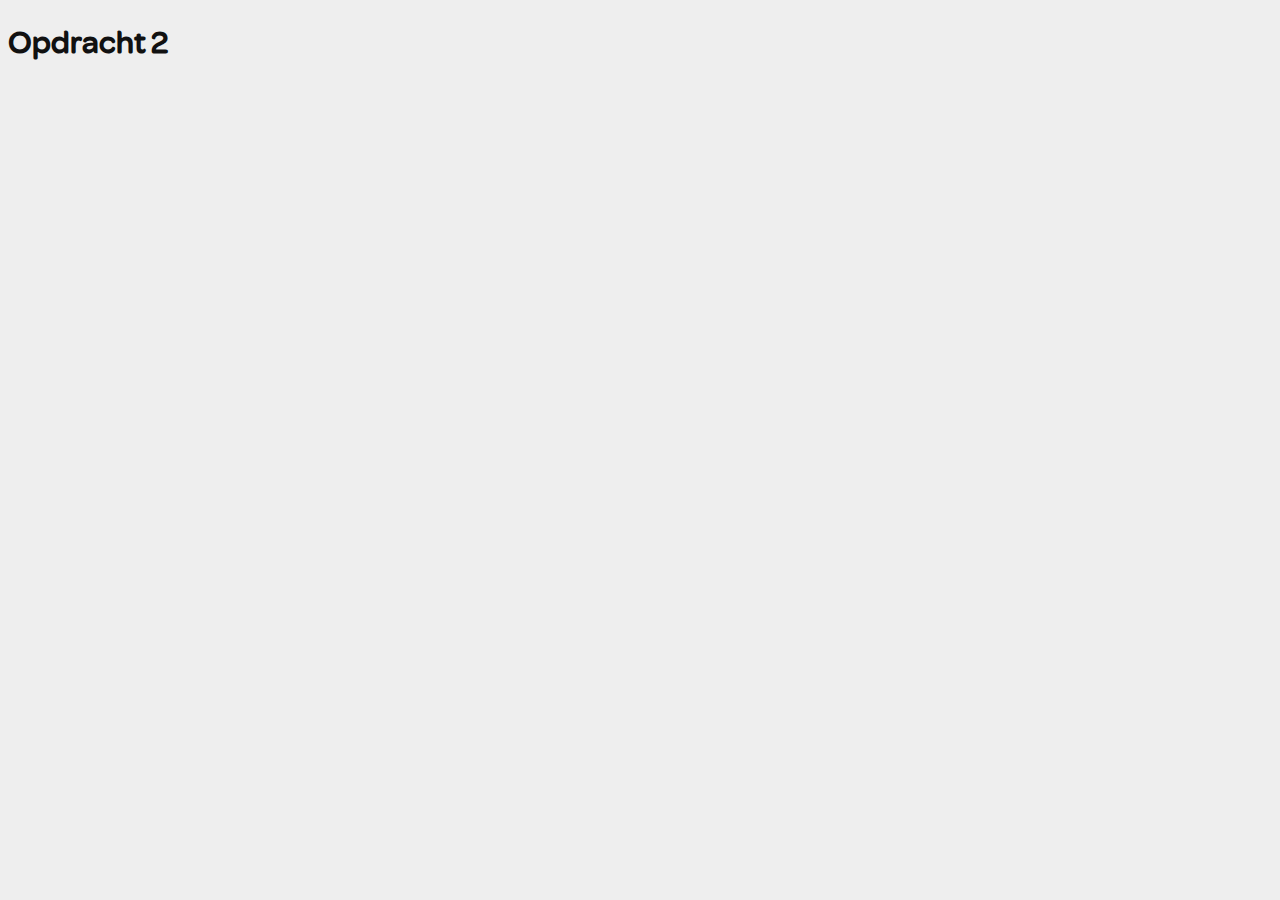
==== opdracht2/index.html @ ade81ae4 "Add files via upload" ====
<!doctype html>
<html lang="nl">
	
<head>
	<meta charset="UTF-8">
	<meta name="author" content="jouw naam">
	<meta name="viewport" content="width=device-width, initial-scale=1">
	
	<title>Opdracht 2: Interactie galore - Frontend voor Designers</title>
	
	<link href="styles/style.css" rel="stylesheet">
  <link rel="icon" type="image/svg+xml" href="images/favicon.svg">
</head>

<body>
	<h1>Opdracht 2</h1>

	<script defer src="scripts/script.js"></script>
</body>
	
</html>
---- opdracht2/styles/style.css ----
/* CSS Document */

/*********/
/* FONTS */
/*********/
@font-face {
	font-family: 'eenfont';
	src: url('../fonts/eenfont.woff2') format('woff2'),
			 url('../fonts/eenfont.woff') format('woff');
	font-weight: normal;
	font-style: normal;

}





/**************/
/* CSS REMEDY */
/**************/
*, *::after, *::before {
  box-sizing:border-box;  
}

button:not[disabled], summary {
	cursor: pointer;
}





/*********************/
/* CUSTOM PROPERTIES */
/*********************/
:root {
	/* startje */
	--color-text:#111;
	--color-background:#eee;
}





/****************/
/* JOUW STYLING */
/****************/
body {
  font-family:eenfont, sans-serif;
  color:var(--color-text);
  background-color:var(--color-background);
}

/* jouw code */
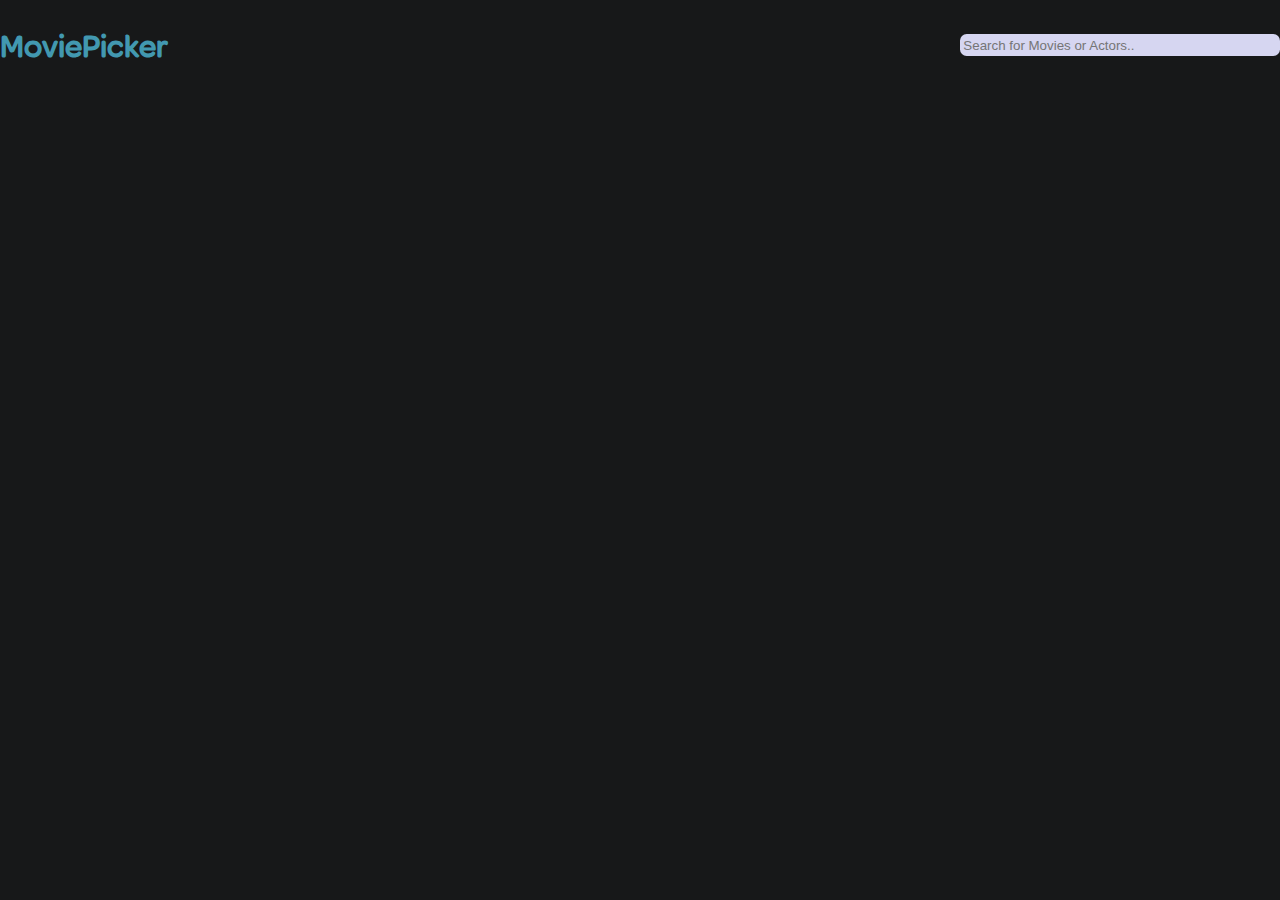
==== commit e9eb4c42: "fix responsiveness" ====
--- a/opdracht2/index.html
+++ b/opdracht2/index.html
@@ -1,21 +1,22 @@
-<!doctype html>
-<html lang="nl">
-	
+<!DOCTYPE html>
+<html lang="en">
 <head>
-	<meta charset="UTF-8">
-	<meta name="author" content="jouw naam">
-	<meta name="viewport" content="width=device-width, initial-scale=1">
-	
-	<title>Opdracht 2: Interactie galore - Frontend voor Designers</title>
-	
-	<link href="styles/style.css" rel="stylesheet">
-  <link rel="icon" type="image/svg+xml" href="images/favicon.svg">
+    <meta charset="UTF-8">
+    <meta http-equiv="X-UA-Compatible" content="IE=edge">
+    <meta name="viewport" content="width=device-width, initial-scale=1.0">
+    <title>Opdracht 2: Interactie galore - Frontend voor Designers</title>
+    <link rel="stylesheet" href="styles/style.css">
+	<link rel="icon" type="image/svg+xml" href="images/favicon.svg">
+	<script src="scripts/script.js"></script>
 </head>
+<body>
+	<nav>
+		<h1>
+			MoviePicker
+		</h1>
 
-<body>
-	<h1>Opdracht 2</h1>
-
-	<script defer src="scripts/script.js"></script>
+		<input type="text" placeholder="Search for Movies or Actors..">
+	</nav>
+    
 </body>
-	
-</html>
+</html>--- a/opdracht2/styles/style.css
+++ b/opdracht2/styles/style.css
@@ -16,11 +16,10 @@
 
 
 
-/**************/
-/* CSS REMEDY */
-/**************/
 *, *::after, *::before {
   box-sizing:border-box;  
+  margin: 0;
+  padding: 0;
 }
 
 button:not[disabled], summary {
@@ -35,23 +34,42 @@
 /* CUSTOM PROPERTIES */
 /*********************/
 :root {
-	/* startje */
-	--color-text:#111;
-	--color-background:#eee;
+	--clr-background: #171819;
+	--clr-headers: #d6d6f1;
+	--clr-primaryfont: #4298b0;
 }
 
 
 
 
-
-/****************/
-/* JOUW STYLING */
-/****************/
 body {
   font-family:eenfont, sans-serif;
   color:var(--color-text);
-  background-color:var(--color-background);
+  background-color:var(--clr-background);
 }
 
-/* jouw code */
 
+
+/* navbar */
+
+nav {
+	display: flex;
+	flex-direction: row;
+	justify-content: space-between;
+	/* border: 1em solid var(--clr-background); */
+	height: 10vh;
+	align-items: center;
+}
+
+nav h1 {
+	color: var(--clr-primaryfont);
+}
+
+nav input {
+	background-color: var(--clr-headers);
+	border: none;
+	padding: 0.25em;
+	width: 25%;
+	border-radius: 0.5em;
+}
+
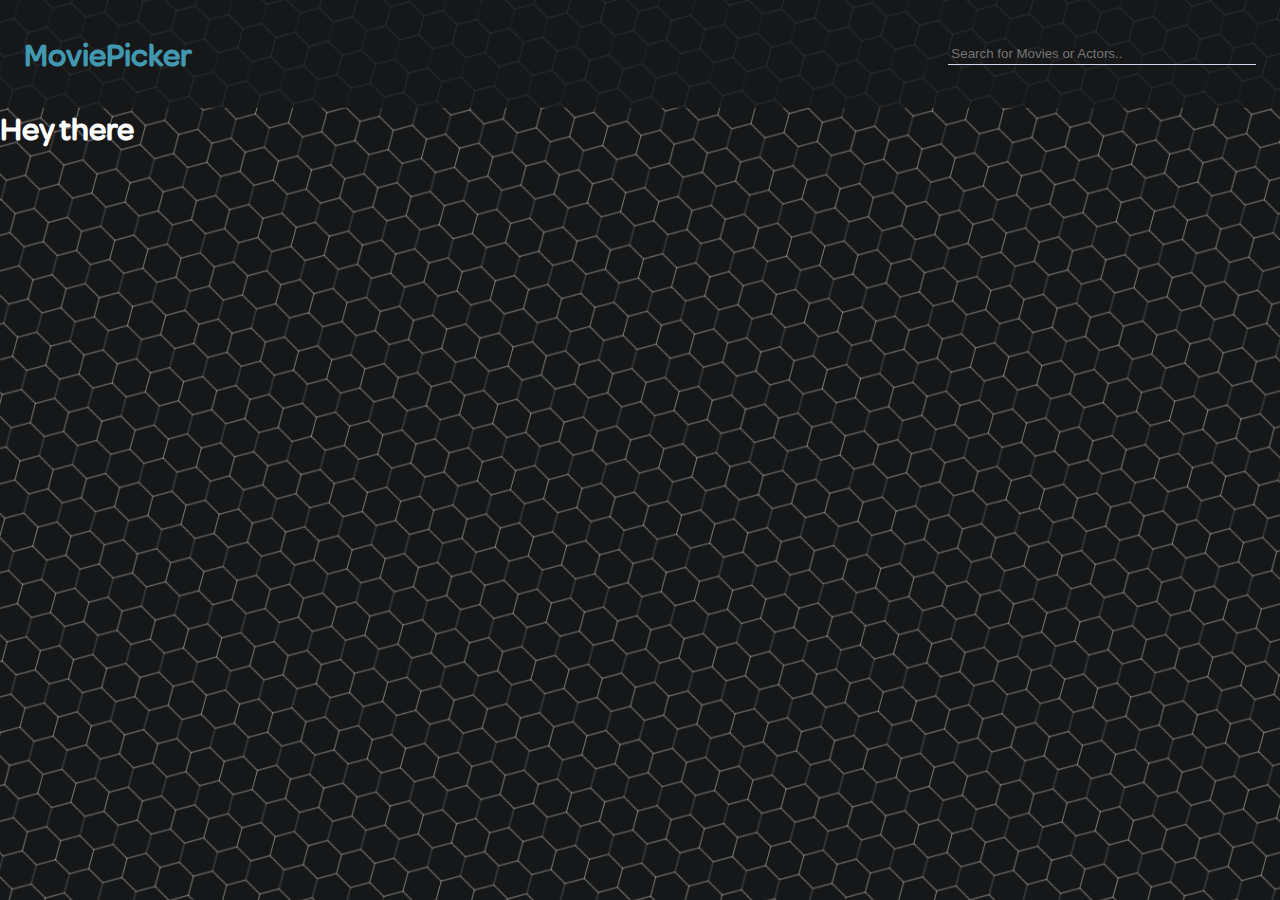
==== commit 762d986a: "startje gemaakt" ====
--- a/opdracht2/index.html
+++ b/opdracht2/index.html
@@ -6,7 +6,6 @@
     <meta name="viewport" content="width=device-width, initial-scale=1.0">
     <title>Opdracht 2: Interactie galore - Frontend voor Designers</title>
     <link rel="stylesheet" href="styles/style.css">
-	<link rel="icon" type="image/svg+xml" href="images/favicon.svg">
 	<script src="scripts/script.js"></script>
 </head>
 <body>
@@ -17,6 +16,8 @@
 
 		<input type="text" placeholder="Search for Movies or Actors..">
 	</nav>
+
+	<h1 id="h1">Hey there</h1>
     
 </body>
 </html>--- a/opdracht2/styles/style.css
+++ b/opdracht2/styles/style.css
@@ -35,6 +35,7 @@
 /*********************/
 :root {
 	--clr-background: #171819;
+	--clr-backgroundlight: rgba(23, 24, 25, .8);
 	--clr-headers: #d6d6f1;
 	--clr-primaryfont: #4298b0;
 }
@@ -45,7 +46,9 @@
 body {
   font-family:eenfont, sans-serif;
   color:var(--color-text);
-  background-color:var(--clr-background);
+  background-image: url(../Images/background_hexagon.png);
+  background-repeat: no-repeat;
+  background-size: cover;
 }
 
 
@@ -57,8 +60,10 @@
 	flex-direction: row;
 	justify-content: space-between;
 	/* border: 1em solid var(--clr-background); */
-	height: 10vh;
+	height: 12vh;
 	align-items: center;
+	background-color: var(--clr-backgroundlight);
+	padding: 1.5em;
 }
 
 nav h1 {
@@ -66,10 +71,15 @@
 }
 
 nav input {
-	background-color: var(--clr-headers);
+	background-color: transparent;
 	border: none;
+	border-top: none;
+	border-bottom: 0.1em solid var(--clr-headers);
 	padding: 0.25em;
 	width: 25%;
-	border-radius: 0.5em;
+	color: var(--clr-headers);
 }
 
+h1 {
+	color: white;
+}